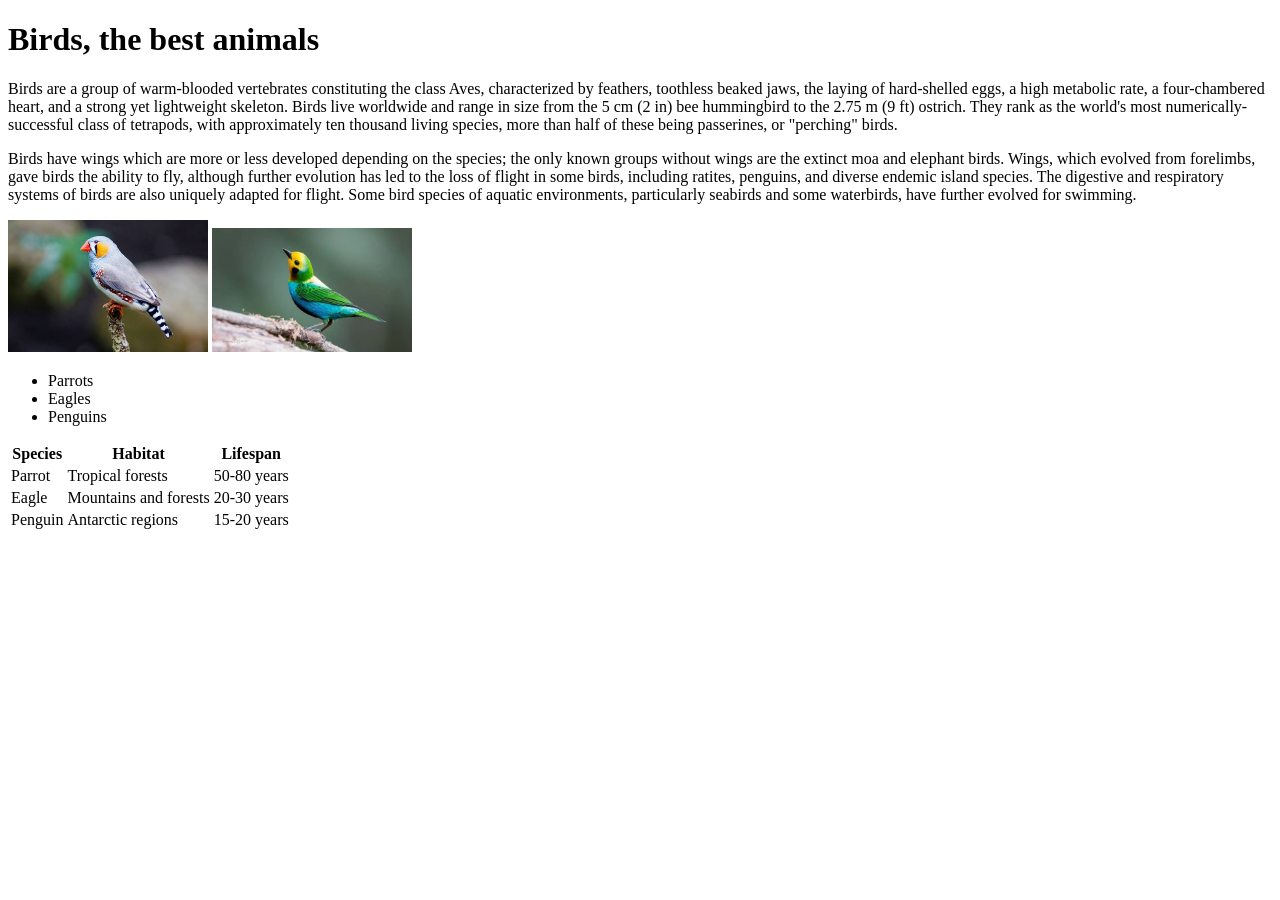
==== csce242/assignments/02css/index.html @ c2ac2f84 "fixed up my portfolio page and also created the css page" ====
<!DOCTYPE html>
<html>
    <head>
        <title>Birds</title>
        <link rel="stylesheet" href="styles.css"/>
    </head>
    <body>
        <div>
            <header>
                <h1>Birds, the best animals</h1>
            </header>
            <main>
                <p>Birds are a group of warm-blooded vertebrates constituting the class Aves, characterized by feathers, toothless beaked jaws, the laying of hard-shelled eggs, a high metabolic rate, a four-chambered heart, and a strong yet lightweight skeleton. Birds live worldwide and range in size from the 5 cm (2 in) bee hummingbird to the 2.75 m (9 ft) ostrich. They rank as the world's most numerically-successful class of tetrapods, with approximately ten thousand living species, more than half of these being passerines, or "perching" birds.</p>
                <p>Birds have wings which are more or less developed depending on the species; the only known groups without wings are the extinct moa and elephant birds. Wings, which evolved from forelimbs, gave birds the ability to fly, although further evolution has led to the loss of flight in some birds, including ratites, penguins, and diverse endemic island species. The digestive and respiratory systems of birds are also uniquely adapted for flight. Some bird species of aquatic environments, particularly seabirds and some waterbirds, have further evolved for swimming.</p>
                <img id="bird" src = "images/bird.jpg" alt = "Bird"/>
                <img id="bird2" src = "images/bird2.jpg" alt = "Bird flying"/>
                <ul>
                    <li>Parrots</li>
                    <li>Eagles</li>
                    <li>Penguins</li>
                </ul>
                <table>
                    <tr>
                        <th>Species</th>
                        <th>Habitat</th>
                        <th>Lifespan</th>
                    </tr>
                    <tr>
                        <td>Parrot</td>
                        <td>Tropical forests</td>
                        <td>50-80 years</td>
                    </tr>
                    <tr>
                        <td>Eagle</td>
                        <td>Mountains and forests</td>
                        <td>20-30 years</td>
                    </tr>
                    <tr>
                        <td>Penguin</td>
                        <td>Antarctic regions</td>
                        <td>15-20 years</td>
                    </tr>
                </table>
            </main>
        </div>
    </body>
</html>
</html>
---- csce242/assignments/02css/styles.css ----
/* Structural elements */
#bird, #bird2{
    width: 200px;
    height: auto;

}


/*Navigation*/


/*Typography*/
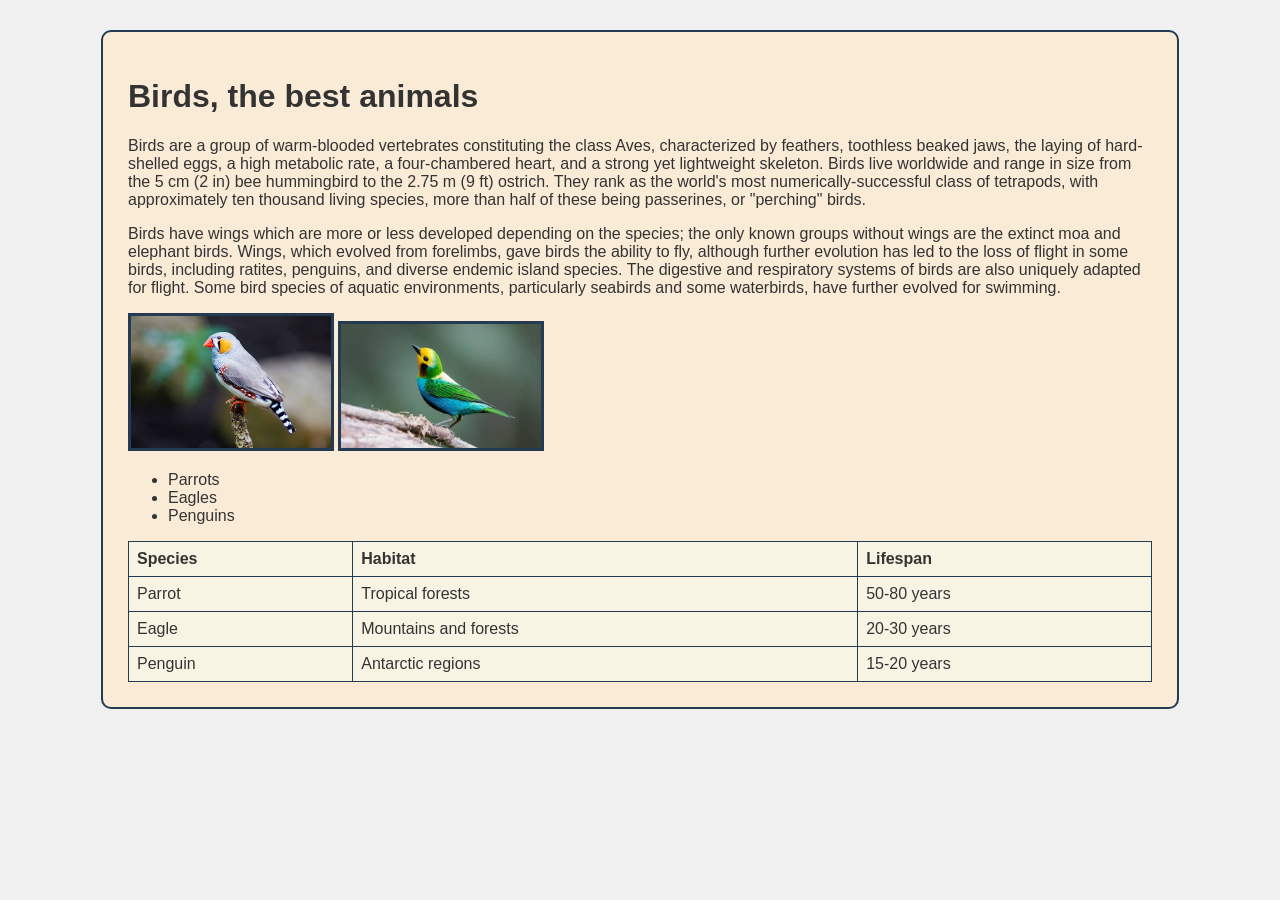
==== commit a4525d8a: "Added more styling to the html file, borders, colors etc" ====
--- a/csce242/assignments/02css/index.html
+++ b/csce242/assignments/02css/index.html
@@ -3,9 +3,11 @@
     <head>
         <title>Birds</title>
         <link rel="stylesheet" href="styles.css"/>
+        <!-- Kobi George
+         CSCE 242 -->
     </head>
     <body>
-        <div>
+        <div id="content">
             <header>
                 <h1>Birds, the best animals</h1>
             </header>
@@ -19,7 +21,7 @@
                     <li>Eagles</li>
                     <li>Penguins</li>
                 </ul>
-                <table>
+                <table id = "birdtable">
                     <tr>
                         <th>Species</th>
                         <th>Habitat</th>
--- a/csce242/assignments/02css/styles.css
+++ b/csce242/assignments/02css/styles.css
@@ -2,7 +2,32 @@
 #bird, #bird2{
     width: 200px;
     height: auto;
-
+    border: 3px solid #243B53;
+}
+#birdtable{
+    border-collapse: collapse;
+    width: 100%;
+}
+#birdtable th, #birdtable td{
+    border: 1px solid #243B53;
+    padding: 8px;
+    text-align: left;
+    background-color: #F8F4E3;
+}
+body{
+    background-color: #f0f0f0;
+    font-family: Arial, Helvetica, sans-serif;
+    margin: 0;
+    padding: 0;
+    color: #333;
+}
+#content{
+    background-color:antiquewhite;
+    width: 80%;
+    margin: 30px auto;
+    padding: 25px;
+    border: 2px solid #243B53;
+    border-radius:10px;
 }
 
 
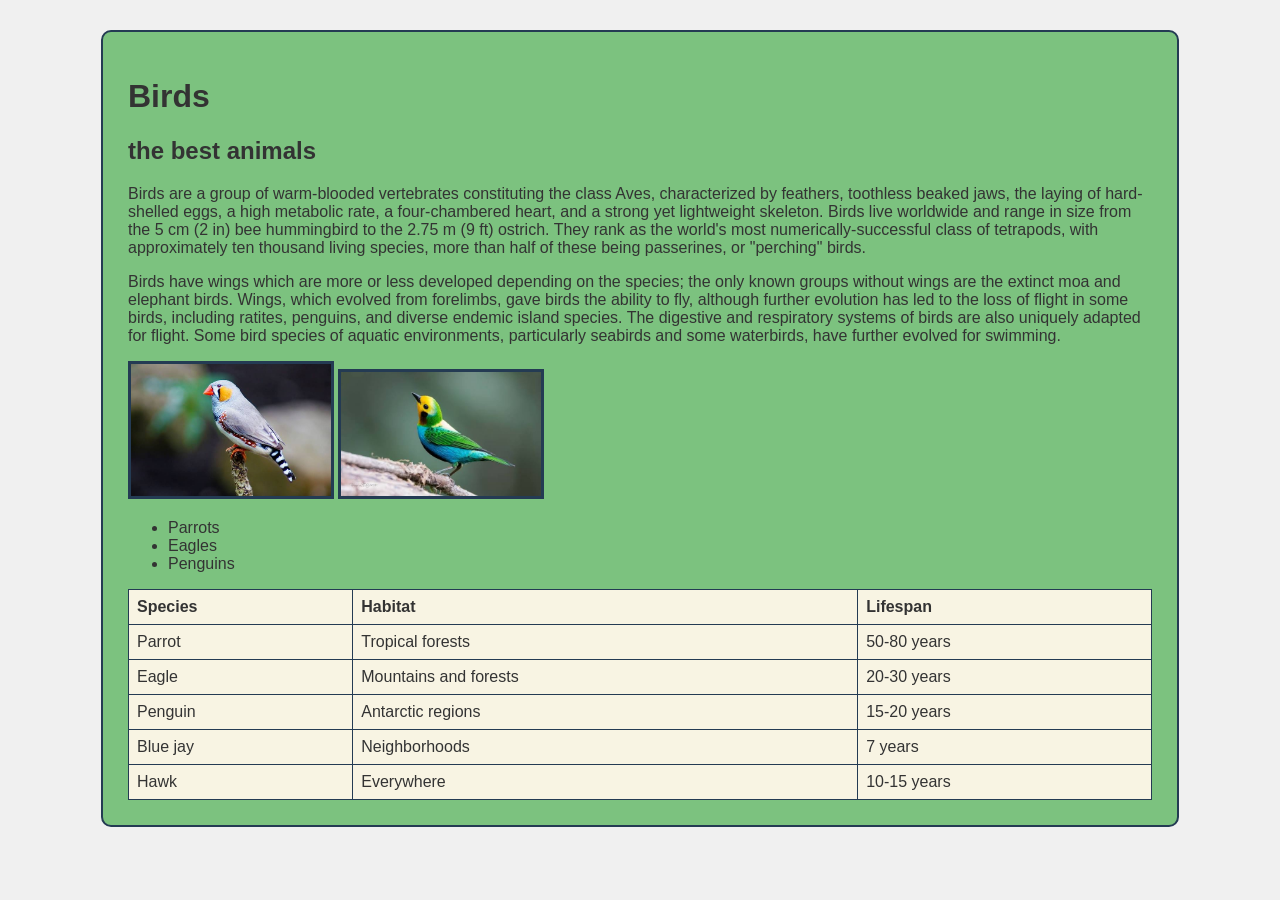
==== commit 10a7e892: "Fixed up the styles and index files to match the rubrik more" ====
--- a/csce242/assignments/02css/index.html
+++ b/csce242/assignments/02css/index.html
@@ -9,7 +9,8 @@
     <body>
         <div id="content">
             <header>
-                <h1>Birds, the best animals</h1>
+                <h1>Birds</h1>
+                <h2>the best animals</h2>
             </header>
             <main>
                 <p>Birds are a group of warm-blooded vertebrates constituting the class Aves, characterized by feathers, toothless beaked jaws, the laying of hard-shelled eggs, a high metabolic rate, a four-chambered heart, and a strong yet lightweight skeleton. Birds live worldwide and range in size from the 5 cm (2 in) bee hummingbird to the 2.75 m (9 ft) ostrich. They rank as the world's most numerically-successful class of tetrapods, with approximately ten thousand living species, more than half of these being passerines, or "perching" birds.</p>
@@ -42,9 +43,18 @@
                         <td>Antarctic regions</td>
                         <td>15-20 years</td>
                     </tr>
+                    <tr>
+                        <td>Blue jay</td>
+                        <td>Neighborhoods</td>
+                        <td>7 years</td>
+                    </tr>
+                    <tr>
+                        <td>Hawk</td>
+                        <td>Everywhere</td>
+                        <td>10-15 years</td>
+                    </tr>
                 </table>
             </main>
         </div>
     </body>
 </html>
-</html>
--- a/csce242/assignments/02css/styles.css
+++ b/csce242/assignments/02css/styles.css
@@ -22,7 +22,7 @@
     color: #333;
 }
 #content{
-    background-color:antiquewhite;
+    background-color: rgba(76, 175, 80, 0.7);
     width: 80%;
     margin: 30px auto;
     padding: 25px;
